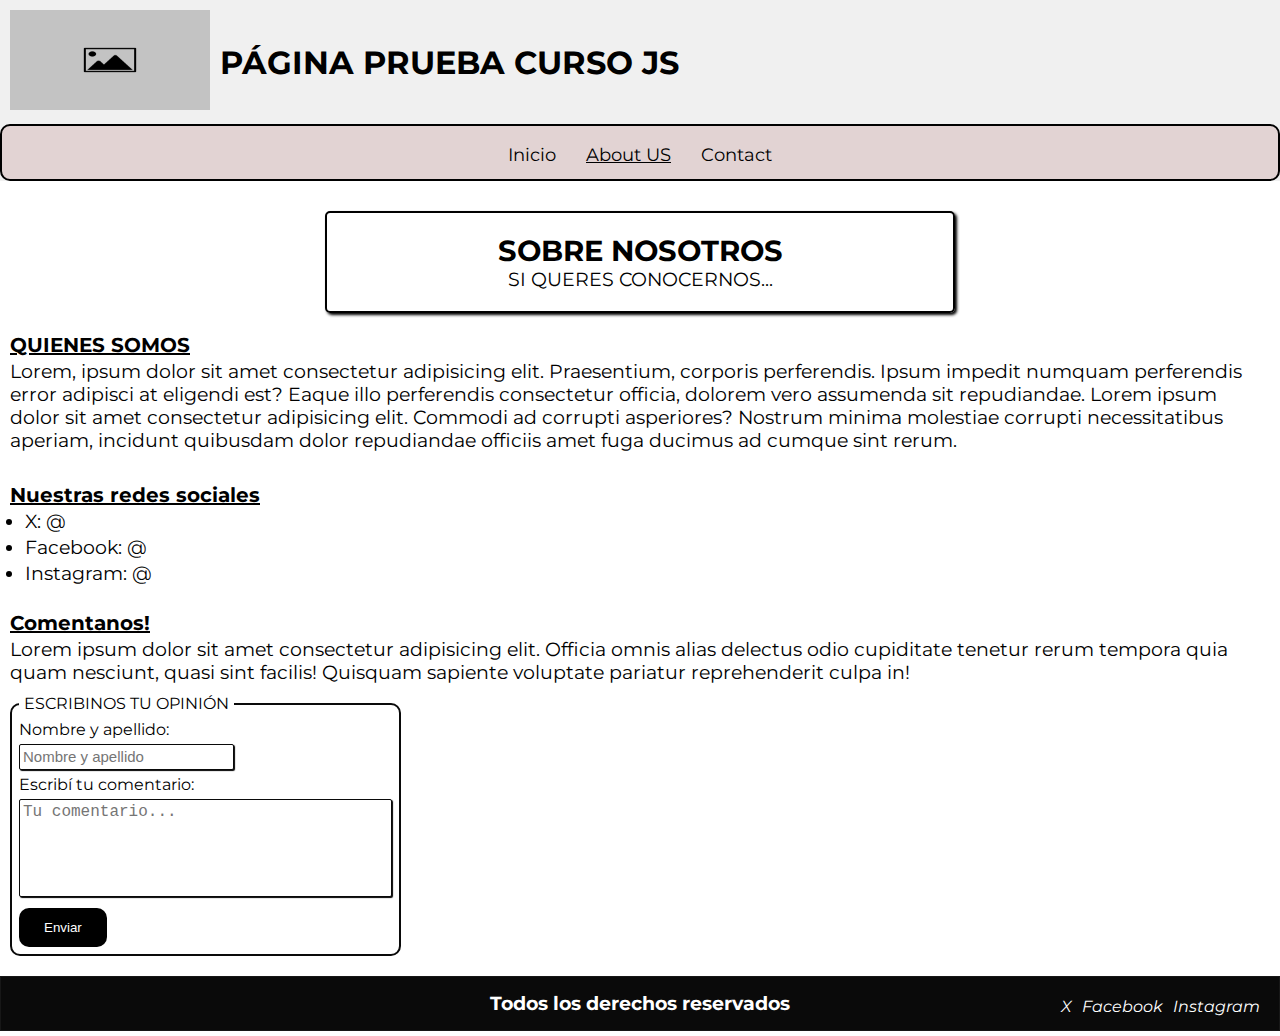
==== pages/about-us.html @ 5fd4c9dd "Cambios estructurales hechos" ====
<!DOCTYPE html>
<html lang="en">
<head>
    <meta charset="UTF-8">
    <meta name="viewport" content="width=device-width, initial-scale=1.0">
    <!-- TYPOGRAPHY LINK -->
    <link rel="preconnect" href="https://fonts.googleapis.com">
    <link rel="preconnect" href="https://fonts.gstatic.com" crossorigin>
    <link href="https://fonts.googleapis.com/css2?family=Montserrat:ital,wght@0,100..900;1,100..900&display=swap" rel="stylesheet">
    <!-- CSS LINK -->
    <link rel="stylesheet" href="../css/styles.css"> 

    <title>CURSO JS</title>
</head>
<body>
    <header class="header">
        <div class="header-div">
            <a href="../index.html"> 
                <img class="logo" src="../img/default-img.jpg" alt="Logo del sitio web"> 
            </a>
            <h1> PÁGINA PRUEBA CURSO JS </h1>
        </div>

        <!-- NAV MENU -->
        <nav class="nav">
            <ul>
                <li class="nav-item">
                    <a href="../index.html">Inicio</a>
                </li>
                <li class="nav-item">
                    <a href="about-us.html" style="text-decoration: underline;">About US</a>
                </li>
                <li class="nav-item">
                    <a href="contact.html">Contact</a>
                </li>
            </ul>
        </nav>
    </header>

    <!-- MAIN SECTION -->
    <main class="about-us-main">
        <div class="welcome-text">
            <h2>SOBRE NOSOTROS</h2>
            <p>SI QUERES CONOCERNOS...</p>
        </div>

        <div class="about-us-main-div">
             <h3>QUIENES SOMOS</h3>
                <p>Lorem, ipsum dolor sit amet consectetur adipisicing elit. Praesentium, corporis perferendis. Ipsum impedit numquam perferendis error adipisci at eligendi est? Eaque illo perferendis consectetur officia, dolorem vero assumenda sit repudiandae. Lorem ipsum dolor sit amet consectetur adipisicing elit. Commodi ad corrupti asperiores? Nostrum minima molestiae corrupti necessitatibus aperiam, incidunt quibusdam dolor repudiandae officiis amet fuga ducimus ad cumque sint rerum.</p>
        </div>
        <br>
        <section class="about-us-socials">
            <h3>Nuestras redes sociales</h3>
            <ul>
                <li>X:<a href=""> @</a></li>
                <li>Facebook:<a href=""> @</a></li>
                <li>Instagram:<a href=""> @</a></li>
            </ul>
        </section>
        <br>
        <section>
            <h3>Comentanos!</h3>
            <p>Lorem ipsum dolor sit amet consectetur adipisicing elit. Officia omnis alias delectus odio cupiditate tenetur rerum tempora quia quam nesciunt, quasi sint facilis! Quisquam sapiente voluptate pariatur reprehenderit culpa in!</p>
            <form action="https://formspree.io/f/{form_id}" method="post">
                <fieldset class="formulario">
                    <legend> ESCRIBINOS TU OPINIÓN </legend>
                    <label for="names">Nombre y apellido:</label>
                    
                    <input type="text" name="names" id="names" placeholder="Nombre y apellido" required>
                    <label for="comentario">Escribí tu comentario:</label>

                    <textarea name="comentario" id="comentario" rows="5" cols="35" required placeholder="Tu comentario..."></textarea>
                    <br>
                    <button type="submit">Enviar</button>
                </fieldset>
            </form>
        </section>
    </main>

    <!-- FOOTER -->
    <footer class="footer">
        <h3>Todos los derechos reservados</h3>
        <div class="icons">
            <a href=""><i>X</i></a>
            <a href=""><i>Facebook</i></a>
            <a href=""><i>Instagram</i></a>
        </div>
    </footer>
</body>
</html>
---- css/styles.css ----
*{
    margin: 0;
    padding: 0;
    box-sizing: border-box;
}
html{
    font-family: "Montserrat", sans-serif;
}

/* --- HEADER --- */
header{
    background-color: #f0f0f0;
}
.header-div{
    display:flex;
    align-items: center; 
}
.logo{
    width:200px;
    height:100px;
    margin: 10px;
}

/* --- BODY --- */
body{
    height: 100vh;
}


/* --- NAV MENU --- */
.nav{
    display: flex;
    justify-content: center;
    background-color: #e2d3d3;
    padding:10px;
    border: 2px solid #000;
    border-radius: 10px;
}
.nav ul{
    display: flex; 
    justify-content: space-around;
}
.nav .nav-item{
    display: inline;
    position: relative;
}
.nav-item a{
    color: black;
    text-decoration: none;
    font-size: 18px;
    text-decoration: none; 
    color: #000; 
    padding: 8px 15px 3px 15px; 
    display:block;
}
.nav-item a:visited{
    color: black;
}
.nav-item a:hover{
    color: rgb(97, 79, 79);
}

.nav a::after { 
    content: ''; 
    position: absolute; 
    left: 0; 
    bottom: 0; 
    height: 2px; 
    width: 0; 
    background-color: #000; 
    transition: width 0.3s ease-in-out; 
}
.nav a:hover::after {
   width: 100%; 
}


/* --- MAIN --- */
main{
    font-size: 19px;
    margin: 5px;
    padding: 5px;
}

.welcome-text{
    text-align: center;
    margin: 20px auto;
    padding: 20px;
    border: 2px solid black;
    border-radius: 5px;
    box-shadow: 2px 2px 3px black;
    max-width: 50%;
}


/* --- MAIN (INDEX) --- */
.index-main-section img{
    width:55vw;
    box-shadow: 2px 2px 5px black;
}
.art-1, .art-2{
    padding:12px;
    border: 1px solid #000;
    border-radius:5px;
    box-shadow: 2px 2px 5px black;
}
.art-1{
    margin-bottom: 15px;
}

/* --- FOOTER --- */
.footer{
    display: flex;
    justify-content: center;
    background-color: #0a0a0a;
    padding: 15px;
    border: 1px solid #171717;
    color: white;
}
.footer .icons{
    display: flex;
    position:absolute;
    right: 10px;
    padding: 5px;
}
.icons a{
    margin: 0 5px;
    color: white;
    text-decoration: none;
}
.icons a:visited{
    color: white;
    text-decoration: none;
}
.icons a:hover{
    transform: scale(1.1);
}


/* -- PÁGINAS -- */

/*  --- ABOUT US --- */

.about-us-main h3{
    font-size: 20px;
    text-decoration: underline;
    margin-bottom: 3px;
}
.about-us-main-div{
    margin-bottom: 8px;
}

.about-us-socials li{
    margin: 3px 0;
    margin-left: 15px;
}
.about-us-socials a{
    text-decoration: none;
    color: black;
}

/* --- CONTACT --- */
.contact-main-div h3{
    font-size: 20px;
    text-decoration: underline;
    margin-bottom: 3px;
}

/* FORMULARIO - CONTACT */
.formulario{
    margin: 10px 0;
    padding: 7px;
    max-width: fit-content;
    font-size: 16px;
    border-radius: 10px;
    border: 2px solid #0a0a0a;
}
.formulario legend{
    padding: 0 5px;
}
.formulario label{
    display: block;
    margin-bottom: 5px;
    font-size: 16px;
}
.formulario textarea, .formulario input{
    resize: none;
    border-radius: 2px;
    box-shadow: 1px 1px 1px black;
    margin-bottom: 5px;
    font-size: 16px;
    border: 1.5px solid #0a0a0a;
    padding: 3px;
}
input::placeholder{
    font-size: 15px;
}
.formulario button{
    padding: 12px 25px;
    margin-top: 2px;
    background-color: black;
    color: white;
    border: yellow;
    border-radius: 10px;
}
.formulario button:hover{
    background-color: grey;
    color: black;
    cursor: pointer;
}
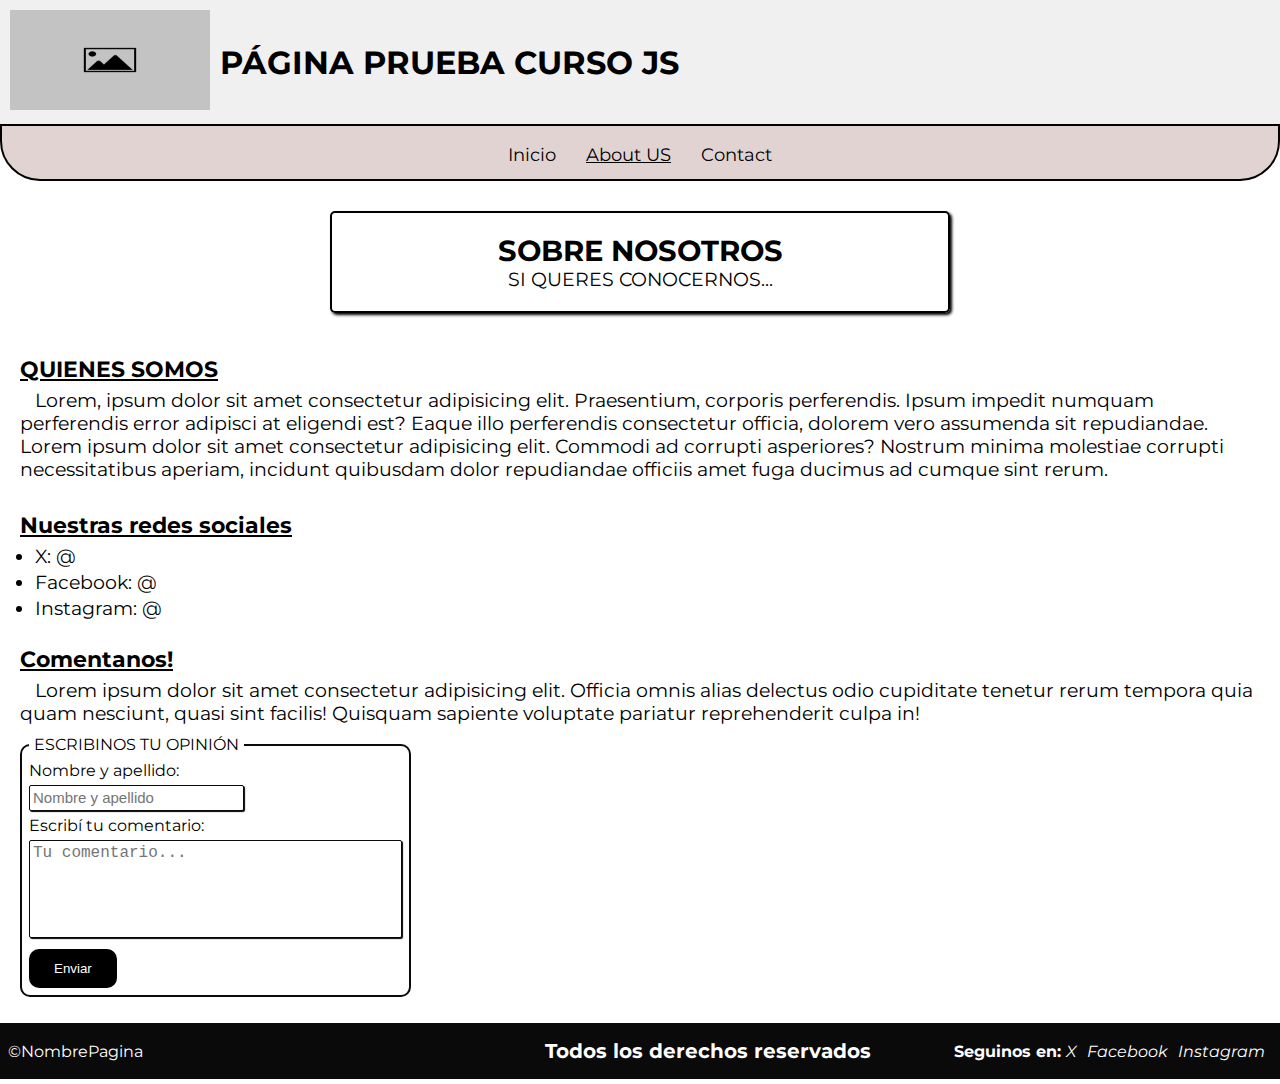
==== commit 3aec4fa4: "Mejoras en el diseño" ====
--- a/pages/about-us.html
+++ b/pages/about-us.html
@@ -43,10 +43,10 @@
             <h2>SOBRE NOSOTROS</h2>
             <p>SI QUERES CONOCERNOS...</p>
         </div>
-
+        <br>
         <div class="about-us-main-div">
-             <h3>QUIENES SOMOS</h3>
-                <p>Lorem, ipsum dolor sit amet consectetur adipisicing elit. Praesentium, corporis perferendis. Ipsum impedit numquam perferendis error adipisci at eligendi est? Eaque illo perferendis consectetur officia, dolorem vero assumenda sit repudiandae. Lorem ipsum dolor sit amet consectetur adipisicing elit. Commodi ad corrupti asperiores? Nostrum minima molestiae corrupti necessitatibus aperiam, incidunt quibusdam dolor repudiandae officiis amet fuga ducimus ad cumque sint rerum.</p>
+            <h3>QUIENES SOMOS</h3>
+            <p>Lorem, ipsum dolor sit amet consectetur adipisicing elit. Praesentium, corporis perferendis. Ipsum impedit numquam perferendis error adipisci at eligendi est? Eaque illo perferendis consectetur officia, dolorem vero assumenda sit repudiandae. Lorem ipsum dolor sit amet consectetur adipisicing elit. Commodi ad corrupti asperiores? Nostrum minima molestiae corrupti necessitatibus aperiam, incidunt quibusdam dolor repudiandae officiis amet fuga ducimus ad cumque sint rerum.</p>
         </div>
         <br>
         <section class="about-us-socials">
@@ -79,11 +79,13 @@
 
     <!-- FOOTER -->
     <footer class="footer">
-        <h3>Todos los derechos reservados</h3>
+        <p>©NombrePagina</p>
+        <h4>Todos los derechos reservados</h4>
         <div class="icons">
-            <a href=""><i>X</i></a>
-            <a href=""><i>Facebook</i></a>
-            <a href=""><i>Instagram</i></a>
+            <h5>Seguinos en: </h5>
+            <a href="https://twitter.com/?lang=es" target="_blank"><i>X</i></a>
+            <a href="https://es-la.facebook.com/" target="_blank"><i>Facebook</i></a>
+            <a href="https://www.instagram.com/" target="_blank"><i>Instagram</i></a>
         </div>
     </footer>
 </body>
--- a/css/styles.css
+++ b/css/styles.css
@@ -7,9 +7,16 @@
     font-family: "Montserrat", sans-serif;
 }
 
+/* --- BODY --- */
+body{
+    height: 100vh;
+}
+
 /* --- HEADER --- */
 header{
     background-color: #f0f0f0;
+    border-bottom-left-radius: 42px;
+    border-bottom-right-radius: 42px;
 }
 .header-div{
     display:flex;
@@ -20,12 +27,6 @@
     height:100px;
     margin: 10px;
 }
-
-/* --- BODY --- */
-body{
-    height: 100vh;
-}
-
 
 /* --- NAV MENU --- */
 .nav{
@@ -34,7 +35,8 @@
     background-color: #e2d3d3;
     padding:10px;
     border: 2px solid #000;
-    border-radius: 10px;
+    border-bottom-right-radius: 40px;
+    border-bottom-left-radius: 40px;
 }
 .nav ul{
     display: flex; 
@@ -78,8 +80,19 @@
 /* --- MAIN --- */
 main{
     font-size: 19px;
-    margin: 5px;
+    margin: 5px 15px;
     padding: 5px;
+}
+main h3{
+    font-size: 22px;
+    text-decoration: underline;
+    margin-bottom: 6px;
+}
+main p{
+    text-indent: 15px;
+}
+main hr{
+    margin: 18px 0 16px 0;
 }
 
 .welcome-text{
@@ -91,61 +104,76 @@
     box-shadow: 2px 2px 3px black;
     max-width: 50%;
 }
-
+.welcome-text p{
+    text-indent: 0;
+}
+
+/* --- FOOTER --- */
+.footer{
+    display: flex;
+    align-items: center;
+    background-color: #0a0a0a;
+    margin-top: .7rem;
+    padding: .5rem;
+    color: white;
+}
+.footer h4{
+    text-align: center;
+    font-size: 20px;
+    margin: 0.5rem auto;
+}
+.footer p{
+    margin: .5rem 0;
+}
+.footer .icons{
+    display: flex;
+    align-items: center;
+    position:absolute;
+    right: 10px;
+    
+}
+.icons h5{
+    font-size: 1rem;
+}
+.icons a{
+    margin: 0 5px;
+    color: white;
+    text-decoration: none;
+}
+.icons a:visited{
+    color: white;
+    text-decoration: none;
+}
+.icons a:hover{
+    text-decoration: underline;
+    transform: scale(1.1);
+}
+
+
+/* -- PÁGINAS -- */
 
 /* --- MAIN (INDEX) --- */
+.index-main-section{
+    display: grid;
+    grid-template-columns: 1fr 1fr 1fr;
+    gap: 15px;
+}
 .index-main-section img{
-    width:55vw;
+    width:55%;
     box-shadow: 2px 2px 5px black;
 }
-.art-1, .art-2{
+.index-main-section img:hover{
+    transform: scale(1.02);
+    transition: .3s ease-in-out;
+}
+.art-1, .art-2, .art-3, .art-4, .art-5, .art-6{
     padding:12px;
     border: 1px solid #000;
     border-radius:5px;
     box-shadow: 2px 2px 5px black;
 }
-.art-1{
-    margin-bottom: 15px;
-}
-
-/* --- FOOTER --- */
-.footer{
-    display: flex;
-    justify-content: center;
-    background-color: #0a0a0a;
-    padding: 15px;
-    border: 1px solid #171717;
-    color: white;
-}
-.footer .icons{
-    display: flex;
-    position:absolute;
-    right: 10px;
-    padding: 5px;
-}
-.icons a{
-    margin: 0 5px;
-    color: white;
-    text-decoration: none;
-}
-.icons a:visited{
-    color: white;
-    text-decoration: none;
-}
-.icons a:hover{
-    transform: scale(1.1);
-}
-
-
-/* -- PÁGINAS -- */
 
 /*  --- ABOUT US --- */
-
-.about-us-main h3{
-    font-size: 20px;
-    text-decoration: underline;
-    margin-bottom: 3px;
-}
 .about-us-main-div{
     margin-bottom: 8px;
 }
@@ -160,13 +188,9 @@
 }
 
 /* --- CONTACT --- */
-.contact-main-div h3{
-    font-size: 20px;
-    text-decoration: underline;
-    margin-bottom: 3px;
-}
-
-/* FORMULARIO - CONTACT */
+
+
+/* FORMULARIO - ABOUT US/CONTACT */
 .formulario{
     margin: 10px 0;
     padding: 7px;
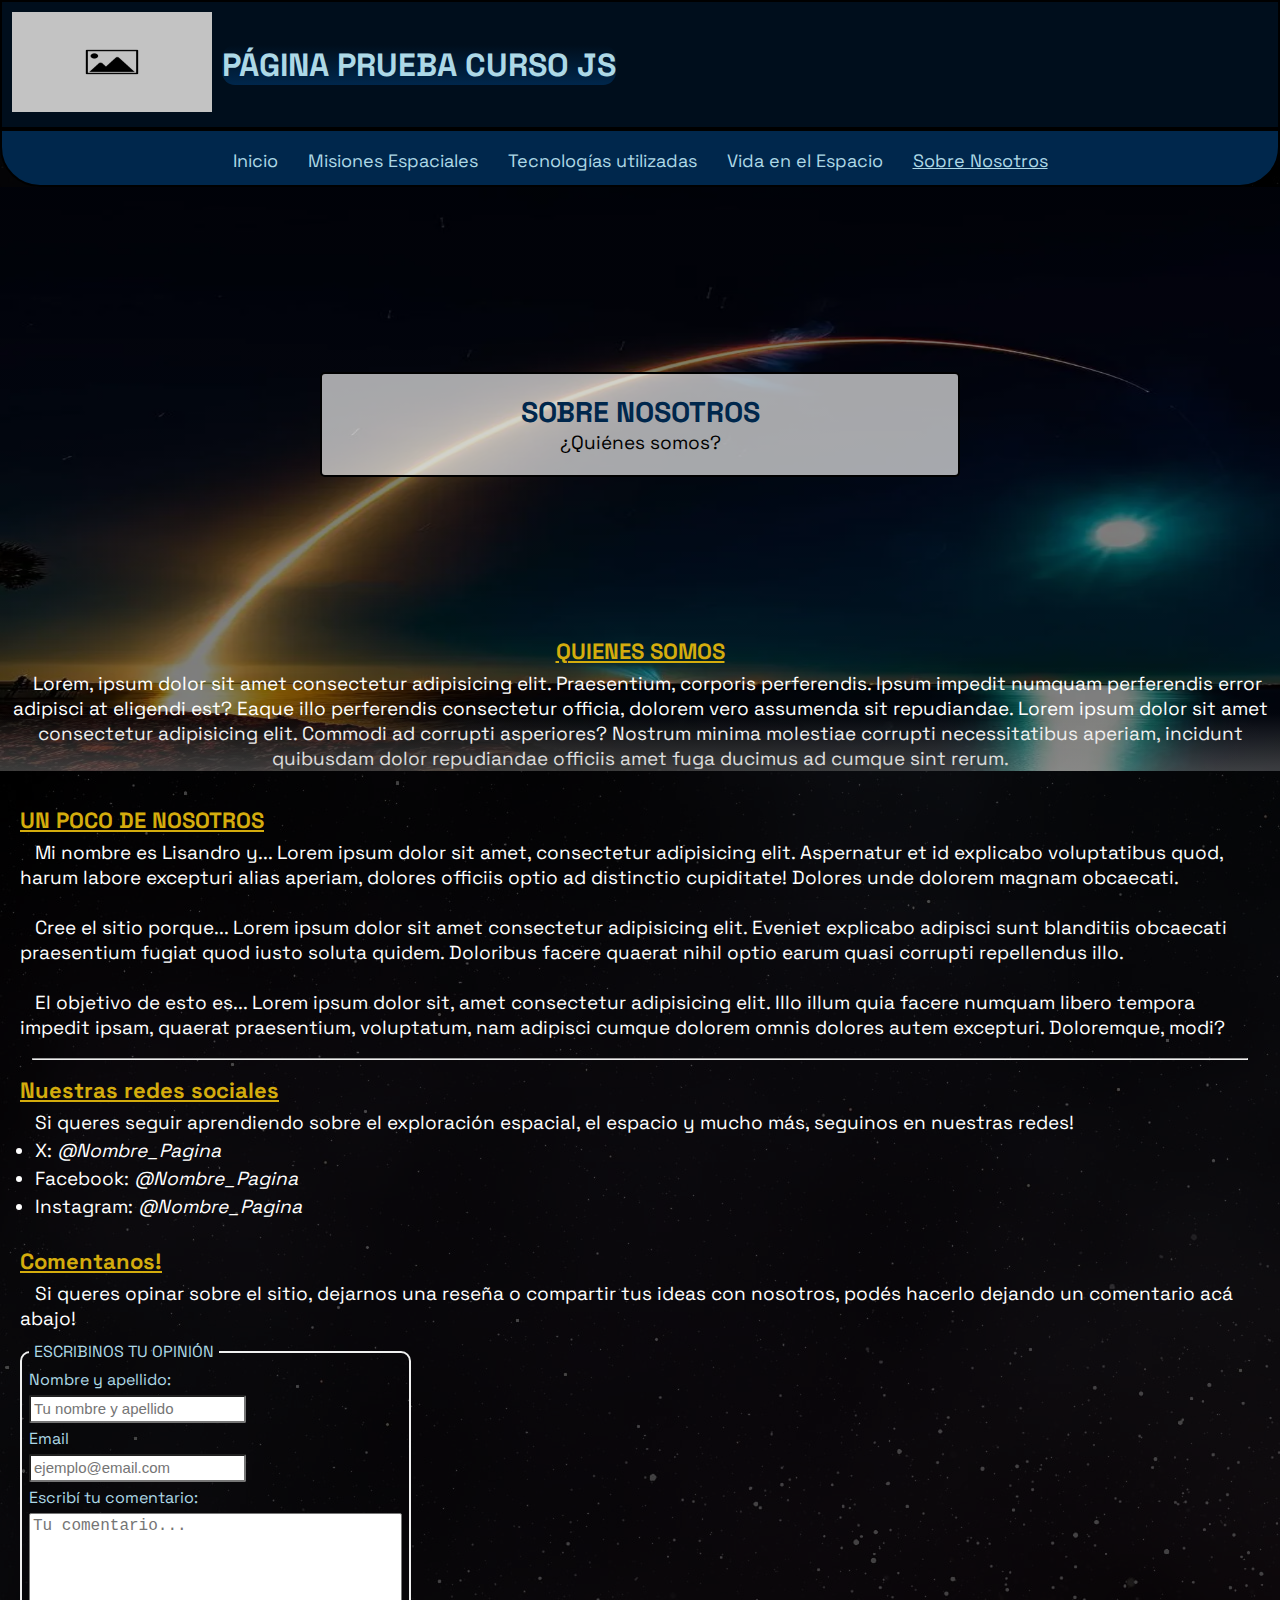
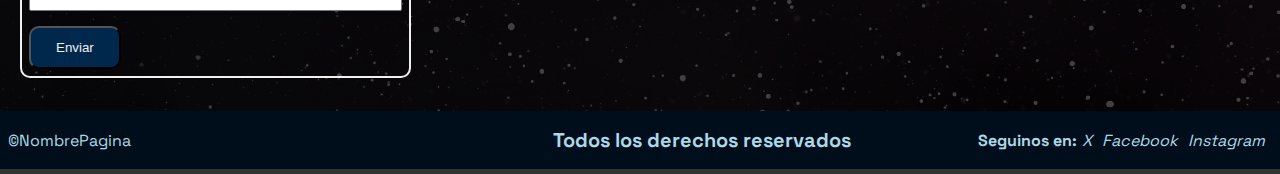
==== commit b12d17d4: "Más cambios estructurales y de diseño" ====
--- a/pages/about-us.html
+++ b/pages/about-us.html
@@ -6,7 +6,7 @@
     <!-- TYPOGRAPHY LINK -->
     <link rel="preconnect" href="https://fonts.googleapis.com">
     <link rel="preconnect" href="https://fonts.gstatic.com" crossorigin>
-    <link href="https://fonts.googleapis.com/css2?family=Montserrat:ital,wght@0,100..900;1,100..900&display=swap" rel="stylesheet">
+    <link href="https://fonts.googleapis.com/css2?family=Montserrat:ital,wght@0,100..900;1,100..900&family=Space+Grotesk:wght@300..700&family=Space+Mono:ital,wght@0,400;0,700;1,400;1,700&display=swap" rel="stylesheet">
     <!-- CSS LINK -->
     <link rel="stylesheet" href="../css/styles.css"> 
 
@@ -28,52 +28,89 @@
                     <a href="../index.html">Inicio</a>
                 </li>
                 <li class="nav-item">
-                    <a href="about-us.html" style="text-decoration: underline;">About US</a>
+                    <a href="misiones-espaciales.html">Misiones Espaciales</a>
                 </li>
                 <li class="nav-item">
-                    <a href="contact.html">Contact</a>
+                    <a href="tecnologias.html">Tecnologías utilizadas</a>
+                </li>
+                <li class="nav-item">
+                    <a href="vida-espacio.html">Vida en el Espacio</a>
+                </li>
+                <li class="nav-item">
+                    <a href="about-us.html" style="text-decoration: underline;">Sobre Nosotros</a>
                 </li>
             </ul>
         </nav>
     </header>
 
-    <!-- MAIN SECTION -->
+    <!-- MAIN -->
     <main class="about-us-main">
-        <div class="welcome-text">
-            <h2>SOBRE NOSOTROS</h2>
-            <p>SI QUERES CONOCERNOS...</p>
+
+        <!-- INTRO -->
+        <div class="main-header">
+            <br>
+            <br>
+            <div class="welcome-text">
+                <h2>SOBRE NOSOTROS</h2>
+                <p>¿Quiénes somos?</p>
+            </div>
+            <br>
+            
+            <div class="main-header-div">
+                <h3>QUIENES SOMOS</h3>
+                <p>Lorem, ipsum dolor sit amet consectetur adipisicing elit. Praesentium, corporis perferendis. Ipsum impedit numquam perferendis error adipisci at eligendi est? Eaque illo perferendis consectetur officia, dolorem vero assumenda sit repudiandae. Lorem ipsum dolor sit amet consectetur adipisicing elit. Commodi ad corrupti asperiores? Nostrum minima molestiae corrupti necessitatibus aperiam, incidunt quibusdam dolor repudiandae officiis amet fuga ducimus ad cumque sint rerum.</p>
+            </div>
         </div>
         <br>
-        <div class="about-us-main-div">
-            <h3>QUIENES SOMOS</h3>
-            <p>Lorem, ipsum dolor sit amet consectetur adipisicing elit. Praesentium, corporis perferendis. Ipsum impedit numquam perferendis error adipisci at eligendi est? Eaque illo perferendis consectetur officia, dolorem vero assumenda sit repudiandae. Lorem ipsum dolor sit amet consectetur adipisicing elit. Commodi ad corrupti asperiores? Nostrum minima molestiae corrupti necessitatibus aperiam, incidunt quibusdam dolor repudiandae officiis amet fuga ducimus ad cumque sint rerum.</p>
-        </div>
-        <br>
-        <section class="about-us-socials">
-            <h3>Nuestras redes sociales</h3>
-            <ul>
-                <li>X:<a href=""> @</a></li>
-                <li>Facebook:<a href=""> @</a></li>
-                <li>Instagram:<a href=""> @</a></li>
-            </ul>
-        </section>
-        <br>
-        <section>
-            <h3>Comentanos!</h3>
-            <p>Lorem ipsum dolor sit amet consectetur adipisicing elit. Officia omnis alias delectus odio cupiditate tenetur rerum tempora quia quam nesciunt, quasi sint facilis! Quisquam sapiente voluptate pariatur reprehenderit culpa in!</p>
-            <form action="https://formspree.io/f/{form_id}" method="post">
-                <fieldset class="formulario">
-                    <legend> ESCRIBINOS TU OPINIÓN </legend>
-                    <label for="names">Nombre y apellido:</label>
-                    
-                    <input type="text" name="names" id="names" placeholder="Nombre y apellido" required>
-                    <label for="comentario">Escribí tu comentario:</label>
 
-                    <textarea name="comentario" id="comentario" rows="5" cols="35" required placeholder="Tu comentario..."></textarea>
-                    <br>
-                    <button type="submit">Enviar</button>
-                </fieldset>
-            </form>
+        <!-- MAIN SECTION -->
+        <section class="main-section">
+
+            <!-- INTRO A LA SECTION -->
+            <div>
+                <h3>UN POCO DE NOSOTROS</h3>
+                <p>Mi nombre es Lisandro y... Lorem ipsum dolor sit amet, consectetur adipisicing elit. Aspernatur et id explicabo voluptatibus quod, harum labore excepturi alias aperiam, dolores officiis optio ad distinctio cupiditate! Dolores unde dolorem magnam obcaecati.</p>
+                <br>
+                <p>Cree el sitio porque... Lorem ipsum dolor sit amet consectetur adipisicing elit. Eveniet explicabo adipisci sunt blanditiis obcaecati praesentium fugiat quod iusto soluta quidem. Doloribus facere quaerat nihil optio earum quasi corrupti repellendus illo.</p>
+                <br>
+                <p>El objetivo de esto es... Lorem ipsum dolor sit, amet consectetur adipisicing elit. Illo illum quia facere numquam libero tempora impedit ipsam, quaerat praesentium, voluptatum, nam adipisci cumque dolorem omnis dolores autem excepturi. Doloremque, modi?</p>
+            </div>
+            <hr>
+
+            <!-- REDES SOCIALES -->
+            <section class="about-us-socials">
+                <h3>Nuestras redes sociales</h3>
+                <p>Si queres seguir aprendiendo sobre el exploración espacial, el espacio y mucho más, seguinos en nuestras redes!</p>
+                <ul>
+                    <li>X: <a href="https://twitter.com/?lang=es" target="_blank">@Nombre_Pagina</a></li>
+                    <li>Facebook: <a href="https://es-la.facebook.com/" target="_blank">@Nombre_Pagina</a></li>
+                    <li>Instagram: <a href="https://www.instagram.com/" target="_blank">@Nombre_Pagina</a></li>
+                </ul>
+            </section>
+            <br>
+
+            <!-- CAJA DE COMENTARIOS -->
+            <section>
+                <h3>Comentanos!</h3>
+                <p>Si queres opinar sobre el sitio, dejarnos una reseña o compartir tus ideas con nosotros, podés hacerlo dejando un comentario acá abajo!</p>
+                <form action="https://formspree.io/f/xpwzrovj" method="post">
+                    <fieldset class="formulario">
+                        <legend> ESCRIBINOS TU OPINIÓN </legend>
+
+                        <label for="names">Nombre y apellido:</label>
+                        <input type="text" name="names" id="names" placeholder="Tu nombre y apellido" required>
+
+                        <label for="email">Email</label>
+                        <input type="email" name="email" id="email" placeholder="ejemplo@email.com" required>
+
+                        <label for="comentario">Escribí tu comentario:</label>
+                        <textarea name="comentario" id="comentario" rows="5" cols="35" required placeholder="Tu comentario..." required></textarea>
+                        
+                        <button type="submit">Enviar</button>
+                    </fieldset>
+                </form>
+            </section>
+
         </section>
     </main>
 
--- a/css/styles.css
+++ b/css/styles.css
@@ -4,35 +4,46 @@
     box-sizing: border-box;
 }
 html{
-    font-family: "Montserrat", sans-serif;
+    font-family: "Space Grotesk", "Montserrat", sans-serif;
 }
 
 /* --- BODY --- */
 body{
     height: 100vh;
+    background: linear-gradient(rgba(0, 0, 0, 0.7), rgba(0, 0, 0, 0.75)), url(../img/fondo.jpg);
+    background-color: rgba(0, 0, 0, 0.8);
+    background-size: auto;
+    background-repeat: repeat;
 }
 
 /* --- HEADER --- */
 header{
-    background-color: #f0f0f0;
+    background-color: #000e1c;
     border-bottom-left-radius: 42px;
     border-bottom-right-radius: 42px;
+    
 }
 .header-div{
     display:flex;
     align-items: center; 
+    border: 2px solid black;
 }
 .logo{
     width:200px;
     height:100px;
     margin: 10px;
 }
+h1{
+    background: linear-gradient(to bottom, #000e1c, #00274C);
+    color:#ADD8E6;
+    border-radius: 13px;
+}
 
 /* --- NAV MENU --- */
 .nav{
     display: flex;
     justify-content: center;
-    background-color: #e2d3d3;
+    background-color: #00274C;
     padding:10px;
     border: 2px solid #000;
     border-bottom-right-radius: 40px;
@@ -45,23 +56,19 @@
 .nav .nav-item{
     display: inline;
     position: relative;
+    
 }
 .nav-item a{
-    color: black;
     text-decoration: none;
     font-size: 18px;
     text-decoration: none; 
-    color: #000; 
+    color: #ADD8E6; 
     padding: 8px 15px 3px 15px; 
     display:block;
 }
-.nav-item a:visited{
-    color: black;
-}
 .nav-item a:hover{
-    color: rgb(97, 79, 79);
-}
-
+    color: #D4AC0D;
+}
 .nav a::after { 
     content: ''; 
     position: absolute; 
@@ -69,8 +76,8 @@
     bottom: 0; 
     height: 2px; 
     width: 0; 
-    background-color: #000; 
-    transition: width 0.3s ease-in-out; 
+    background-color: #D4AC0D; 
+    transition: width 0.4s ease-in-out; 
 }
 .nav a:hover::after {
    width: 100%; 
@@ -80,42 +87,77 @@
 /* --- MAIN --- */
 main{
     font-size: 19px;
-    margin: 5px 15px;
-    padding: 5px;
 }
 main h3{
     font-size: 22px;
     text-decoration: underline;
     margin-bottom: 6px;
+    color: #D4AC0D;
 }
 main p{
     text-indent: 15px;
+    color: white;
 }
 main hr{
-    margin: 18px 0 16px 0;
+    margin: 18px 1% 16px 1%;
+}
+.main-section{
+    margin: 5px 15px;
+    padding: 5px;
+}
+.main-section div img{
+    width: 350px;
+    margin: 10px 5px 5px;
+}
+
+/* INTRO */
+.main-header{
+    background: linear-gradient(rgba(0, 0, 0, 0.5), rgba(0, 0, 0, 0.5)), url(../img/back-img.jpg) no-repeat center center;
+    background-size:100% 100%;
+    min-height: 550px;
+    position: relative;
+}
+.main-header::after{
+    content: ''; 
+    position: absolute; 
+    bottom: 0; left: 0; 
+    right: 0; 
+    height: 10%; 
+    background: linear-gradient(to bottom, rgba(255, 255, 255, 0) 0%, rgba(150, 150, 150, 0.4) 100%);
 }
 
 .welcome-text{
     text-align: center;
-    margin: 20px auto;
+    margin: 15vh auto;
     padding: 20px;
     border: 2px solid black;
     border-radius: 5px;
-    box-shadow: 2px 2px 3px black;
     max-width: 50%;
+    background-color: rgba(255, 255, 255, 0.65);
+}
+.welcome-text h2{
+    color: #00274C;
 }
 .welcome-text p{
     text-indent: 0;
+    color: black;
+}
+.main-header-div{
+    text-align: center;
+    text-decoration: none;
+}
+h4{
+  color: #ADD8E6;
 }
 
 /* --- FOOTER --- */
 .footer{
     display: flex;
     align-items: center;
-    background-color: #0a0a0a;
-    margin-top: .7rem;
+    background-color: #000e1c;
     padding: .5rem;
-    color: white;
+    color: #ADD8E6;
+    margin-top: 18px;
 }
 .footer h4{
     text-align: center;
@@ -137,11 +179,11 @@
 }
 .icons a{
     margin: 0 5px;
-    color: white;
+    color: #ADD8E6;
     text-decoration: none;
 }
 .icons a:visited{
-    color: white;
+    color: #ADD8E6;
     text-decoration: none;
 }
 .icons a:hover{
@@ -152,52 +194,60 @@
 
 /* -- PÁGINAS -- */
 
-/* --- MAIN (INDEX) --- */
-.index-main-section{
+/* --- MISIONES ESPACIALES --- */
+.misiones-noticias{
     display: grid;
     grid-template-columns: 1fr 1fr 1fr;
     gap: 15px;
 }
-.index-main-section img{
+.misiones-noticias img{
     width:55%;
     box-shadow: 2px 2px 5px black;
-}
-.index-main-section img:hover{
+    transition: transform 0.3s ease;
+}
+.misiones-noticias img:hover{
     transform: scale(1.02);
-    transition: .3s ease-in-out;
-}
-.art-1, .art-2, .art-3, .art-4, .art-5, .art-6{
+}
+.arts{
     padding:12px;
-    border: 1px solid #000;
+    border: 2px solid #f0f0f0;
     border-radius:5px;
-    box-shadow: 2px 2px 5px black;
+    box-shadow: 2px 2px 5px black;   
+}
+.arts a{
+    color: white;
+    font-style: italic;
+}
+.arts a:hover{
+    color:#D4AC0D;
 }
 
 /*  --- ABOUT US --- */
-.about-us-main-div{
-    margin-bottom: 8px;
-}
-
+.about-us-socials{
+    color: white;
+}
 .about-us-socials li{
     margin: 3px 0;
     margin-left: 15px;
 }
 .about-us-socials a{
     text-decoration: none;
-    color: black;
-}
-
-/* --- CONTACT --- */
-
-
-/* FORMULARIO - ABOUT US/CONTACT */
+    color: white;
+    font-style: italic;
+}
+.about-us-socials a:hover{
+    color:#D4AC0D;
+    text-decoration: underline;
+}
+
+/* FORMULARIO - ABOUT US */
 .formulario{
     margin: 10px 0;
     padding: 7px;
     max-width: fit-content;
     font-size: 16px;
     border-radius: 10px;
-    border: 2px solid #0a0a0a;
+    border: 2px solid #f0f0f0;
 }
 .formulario legend{
     padding: 0 5px;
@@ -207,24 +257,25 @@
     margin-bottom: 5px;
     font-size: 16px;
 }
+.formulario legend, .formulario label{
+    color: #ADD8E6;
+}
 .formulario textarea, .formulario input{
     resize: none;
     border-radius: 2px;
-    box-shadow: 1px 1px 1px black;
     margin-bottom: 5px;
     font-size: 16px;
-    border: 1.5px solid #0a0a0a;
     padding: 3px;
 }
 input::placeholder{
     font-size: 15px;
 }
 .formulario button{
+    display: block;
     padding: 12px 25px;
-    margin-top: 2px;
-    background-color: black;
-    color: white;
-    border: yellow;
+    margin-top: 5px;
+    background-color:#00274C;
+    color: #f0f0f0;
     border-radius: 10px;
 }
 .formulario button:hover{
@@ -233,3 +284,8 @@
     cursor: pointer;
 }
 
+/* --- MEDIA QUERIES --- */
+
+/* MEDIA QUERIE TABLET */
+
+/* MEDIA QUERIE CELULAR */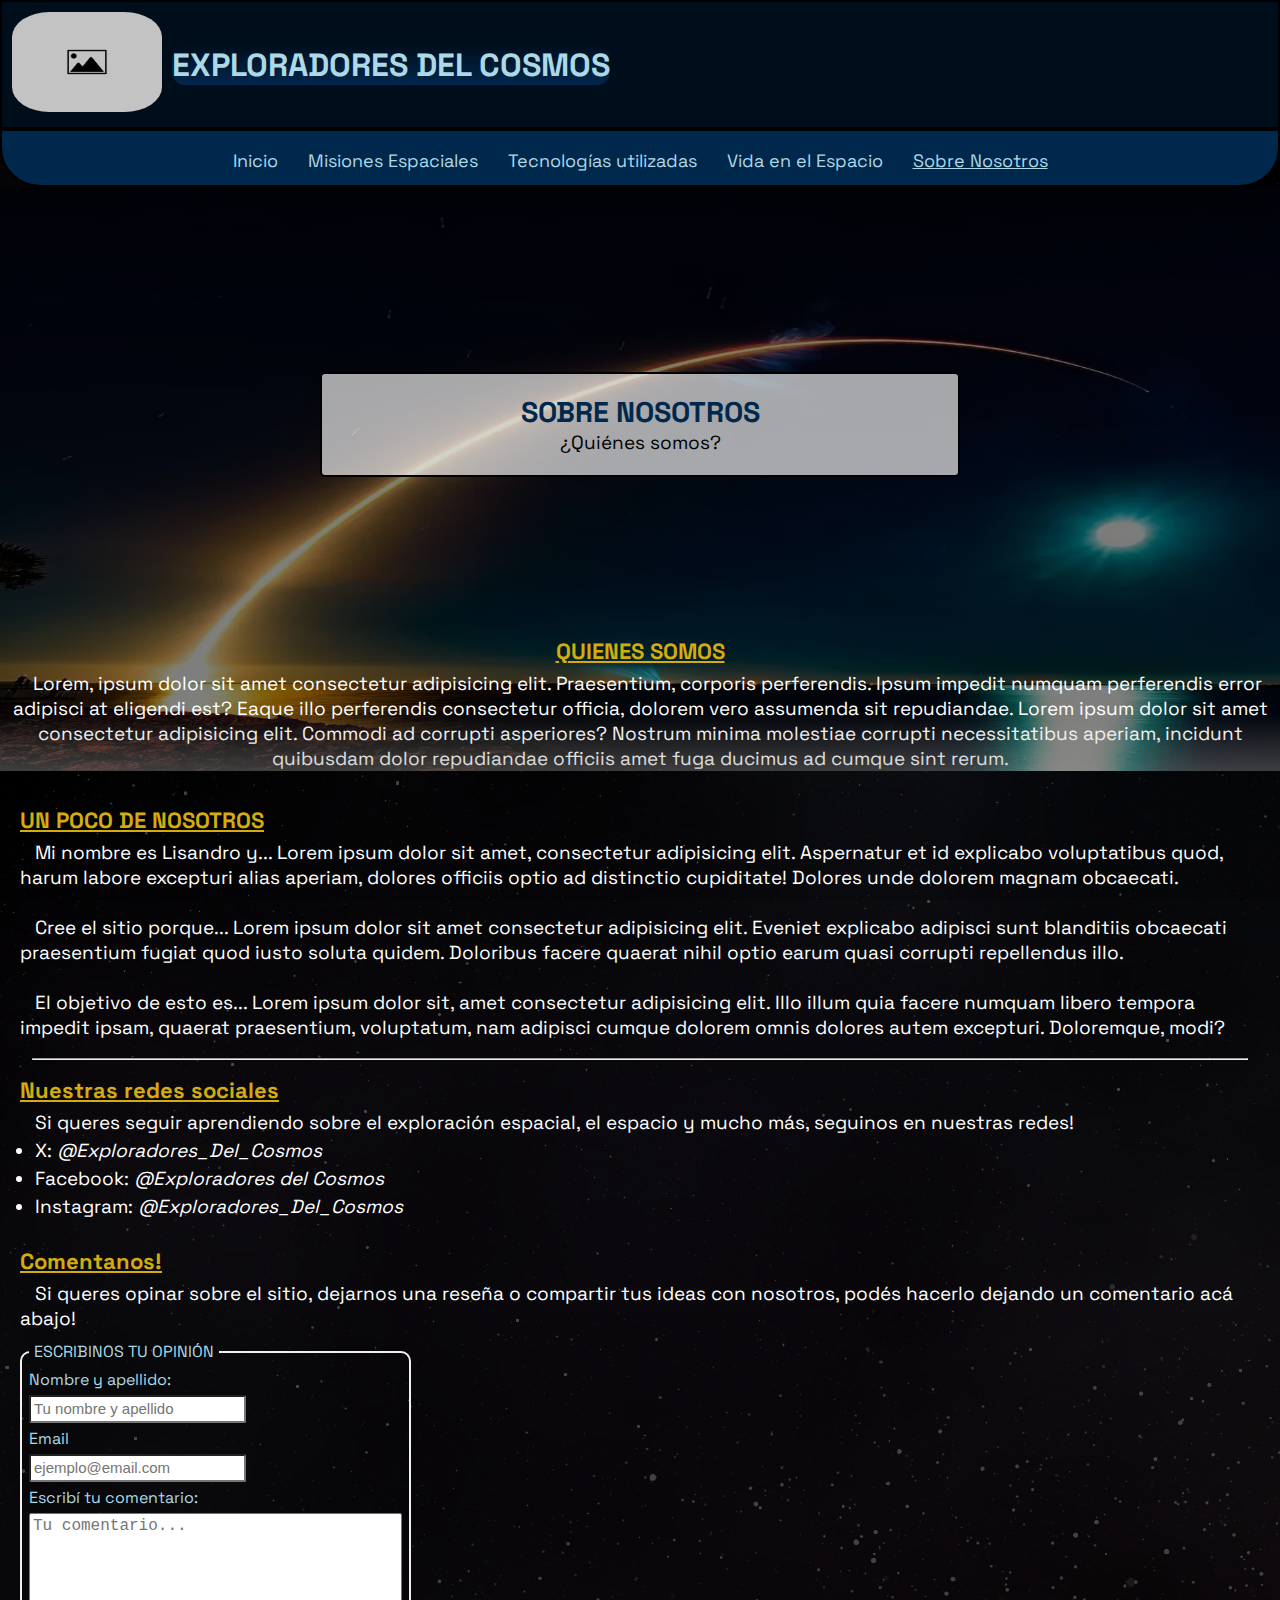
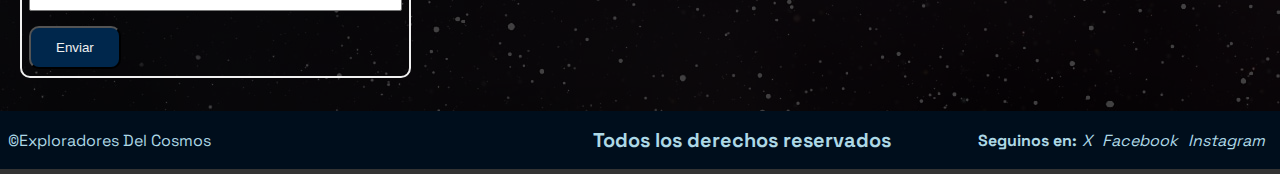
==== commit fc42f012: "Nombre y logo" ====
--- a/pages/about-us.html
+++ b/pages/about-us.html
@@ -10,7 +10,7 @@
     <!-- CSS LINK -->
     <link rel="stylesheet" href="../css/styles.css"> 
 
-    <title>CURSO JS</title>
+    <title>EXPLORADORES DEL COSMOS</title>
 </head>
 <body>
     <header class="header">
@@ -18,7 +18,7 @@
             <a href="../index.html"> 
                 <img class="logo" src="../img/default-img.jpg" alt="Logo del sitio web"> 
             </a>
-            <h1> PÁGINA PRUEBA CURSO JS </h1>
+            <h1> EXPLORADORES DEL COSMOS </h1>
         </div>
 
         <!-- NAV MENU -->
@@ -82,9 +82,9 @@
                 <h3>Nuestras redes sociales</h3>
                 <p>Si queres seguir aprendiendo sobre el exploración espacial, el espacio y mucho más, seguinos en nuestras redes!</p>
                 <ul>
-                    <li>X: <a href="https://twitter.com/?lang=es" target="_blank">@Nombre_Pagina</a></li>
-                    <li>Facebook: <a href="https://es-la.facebook.com/" target="_blank">@Nombre_Pagina</a></li>
-                    <li>Instagram: <a href="https://www.instagram.com/" target="_blank">@Nombre_Pagina</a></li>
+                    <li>X: <a href="https://twitter.com/?lang=es" target="_blank">@Exploradores_Del_Cosmos</a></li>
+                    <li>Facebook: <a href="https://es-la.facebook.com/" target="_blank">@Exploradores del Cosmos</a></li>
+                    <li>Instagram: <a href="https://www.instagram.com/" target="_blank">@Exploradores_Del_Cosmos</a></li>
                 </ul>
             </section>
             <br>
@@ -116,7 +116,7 @@
 
     <!-- FOOTER -->
     <footer class="footer">
-        <p>©NombrePagina</p>
+        <p>©Exploradores Del Cosmos</p>
         <h4>Todos los derechos reservados</h4>
         <div class="icons">
             <h5>Seguinos en: </h5>
--- a/css/styles.css
+++ b/css/styles.css
@@ -4,7 +4,7 @@
     box-sizing: border-box;
 }
 html{
-    font-family: "Space Grotesk", "Montserrat", sans-serif;
+    font-family: "Space Grotesk", sans-serif;
 }
 
 /* --- BODY --- */
@@ -29,9 +29,10 @@
     border: 2px solid black;
 }
 .logo{
-    width:200px;
+    width:150px;
     height:100px;
     margin: 10px;
+    border-radius: 25%;
 }
 h1{
     background: linear-gradient(to bottom, #000e1c, #00274C);
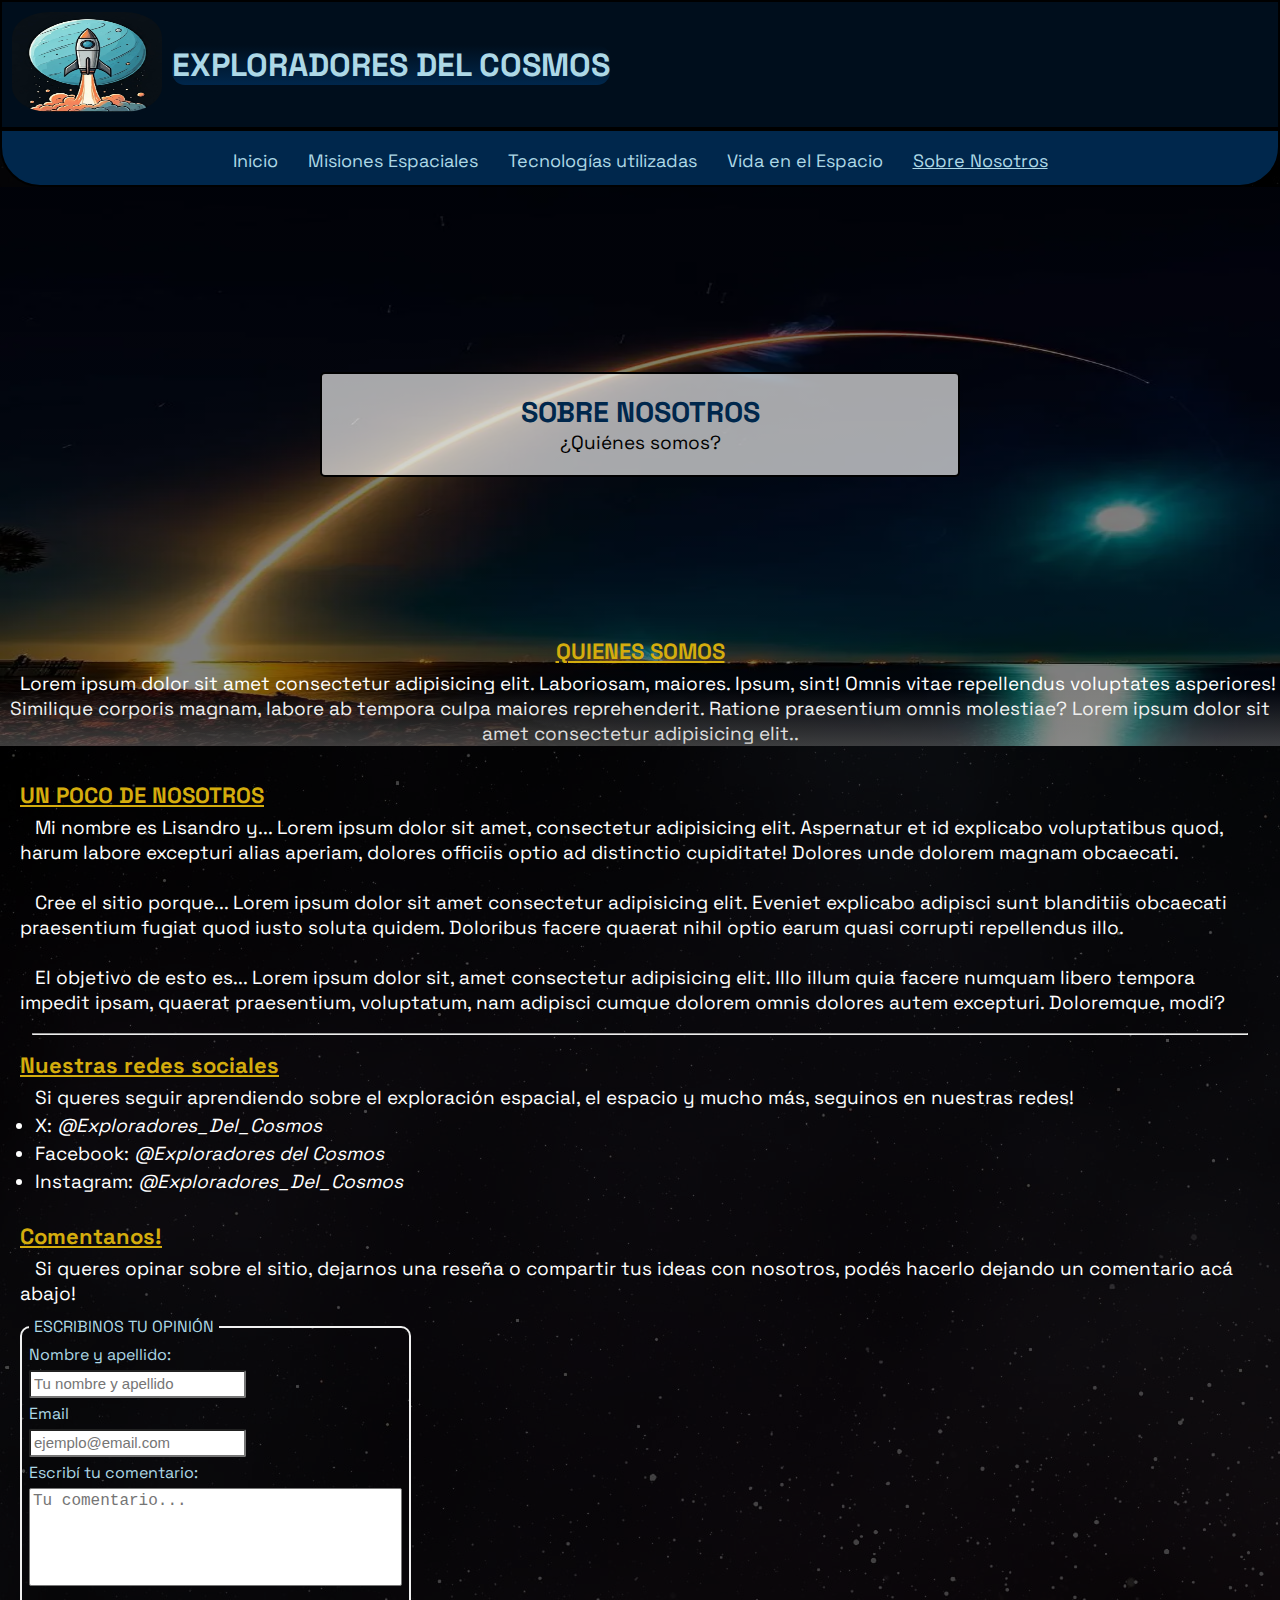
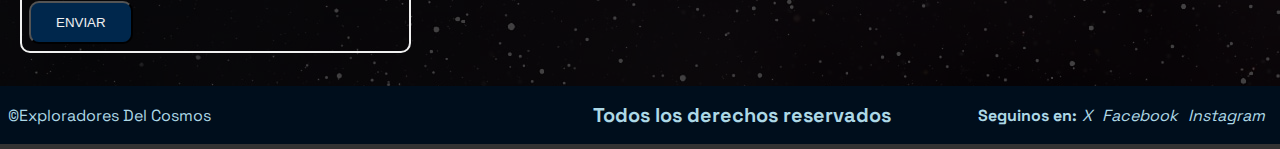
==== commit df582350: "Retoques y media queries hechos" ====
--- a/pages/about-us.html
+++ b/pages/about-us.html
@@ -16,7 +16,7 @@
     <header class="header">
         <div class="header-div">
             <a href="../index.html"> 
-                <img class="logo" src="../img/default-img.jpg" alt="Logo del sitio web"> 
+                <img class="logo" src="../img/logo.jpg" alt="Logo del sitio web"> 
             </a>
             <h1> EXPLORADORES DEL COSMOS </h1>
         </div>
@@ -44,7 +44,7 @@
     </header>
 
     <!-- MAIN -->
-    <main class="about-us-main">
+    <main>
 
         <!-- INTRO -->
         <div class="main-header">
@@ -58,7 +58,7 @@
             
             <div class="main-header-div">
                 <h3>QUIENES SOMOS</h3>
-                <p>Lorem, ipsum dolor sit amet consectetur adipisicing elit. Praesentium, corporis perferendis. Ipsum impedit numquam perferendis error adipisci at eligendi est? Eaque illo perferendis consectetur officia, dolorem vero assumenda sit repudiandae. Lorem ipsum dolor sit amet consectetur adipisicing elit. Commodi ad corrupti asperiores? Nostrum minima molestiae corrupti necessitatibus aperiam, incidunt quibusdam dolor repudiandae officiis amet fuga ducimus ad cumque sint rerum.</p>
+                <p>Lorem ipsum dolor sit amet consectetur adipisicing elit. Laboriosam, maiores. Ipsum, sint! Omnis vitae repellendus voluptates asperiores! Similique corporis magnam, labore ab tempora culpa maiores reprehenderit. Ratione praesentium omnis molestiae? Lorem ipsum dolor sit amet consectetur adipisicing elit..</p>
             </div>
         </div>
         <br>
@@ -106,7 +106,7 @@
                         <label for="comentario">Escribí tu comentario:</label>
                         <textarea name="comentario" id="comentario" rows="5" cols="35" required placeholder="Tu comentario..." required></textarea>
                         
-                        <button type="submit">Enviar</button>
+                        <button type="submit">ENVIAR</button>
                     </fieldset>
                 </form>
             </section>
--- a/css/styles.css
+++ b/css/styles.css
@@ -203,7 +203,6 @@
 }
 .misiones-noticias img{
     width:55%;
-    box-shadow: 2px 2px 5px black;
     transition: transform 0.3s ease;
 }
 .misiones-noticias img:hover{
@@ -213,7 +212,6 @@
     padding:12px;
     border: 2px solid #f0f0f0;
     border-radius:5px;
-    box-shadow: 2px 2px 5px black;   
 }
 .arts a{
     color: white;
@@ -288,5 +286,136 @@
 /* --- MEDIA QUERIES --- */
 
 /* MEDIA QUERIE TABLET */
-
-/* MEDIA QUERIE CELULAR */+@media (min-width: 601px) and (max-width: 1023px){
+    /* --- HEADER --- */
+    .header{
+        text-align: center;
+    }
+    .nav ul:first-child{
+        align-items: center;
+        margin-left: 15px;
+    }
+    .nav ul:last-child{
+        margin-right: 15px;
+    }
+
+    /* --- MAIN --- */
+    .main-header .welcome-text{
+        margin:5vh auto;
+        max-width: 80%;
+    }
+    .main-section div, .main-section h3{
+        text-align: center;
+    }
+        /* PAG. Misiones Espaciales - Grid */
+    .misiones-noticias{
+        display: grid;
+        grid-template-columns: 1fr 1fr;
+    }
+    .arts{
+        text-align: center;
+    }
+    .arts p{
+        text-align: left;
+    }
+    .arts p:last-of-type{
+        text-align: center;
+    }
+        /* PAG. Sobre Nosotros - Form */
+    form{
+        display: flex;
+        justify-content: center;
+    }
+    .formulario button{
+        margin: 7px auto 5px auto;
+    }
+
+    /* --- FOOTER --- */
+    .footer h4{
+        font-size: 18px;
+        margin: .5rem 4rem;
+    }
+    .footer p{
+        margin: .5rem 0 .5rem 10px;
+    }
+    .footer .icons{
+        display: block;
+        text-align: center;
+    }
+}
+
+/* MEDIA QUERIE CELULAR */
+@media (max-width: 600px){
+    /* --- HEADER --- */
+    .header{
+        text-align: center;
+    }
+    .header-div h1{
+        margin-right: 20px;
+    }
+    .logo{
+        width: 100px;
+        height: 85px;
+        margin: 7px;
+    }
+    .nav ul{
+        display: inline;
+    }
+
+    /* --- MAIN --- */
+    .welcome-text{
+        margin: 1.5vh auto;
+        padding: 15px;
+        max-width: 75%;
+    }
+    .main-header-div{
+        padding: 7px;
+    }
+    .main-section div, .main-section h3{
+        text-align: center;
+    }
+    /* PAG. Misiones Espaciales - Grid */
+    .main-section iframe{
+        width: 100%;
+    }
+    .misiones-noticias{
+        display: flex;
+        flex-direction: column;
+    }
+    .arts{
+        text-align: center;
+    }
+    .arts p{
+        text-align: left;
+    }
+    .arts p:last-of-type{
+        text-align: center;
+    }
+    /* PAG. Sobre Nosotros - Form */
+    .about-us-socials li{
+        margin-left: 6px;
+    }
+    form{
+        display: flex;
+        justify-content: center;
+    }
+    .formulario button{
+        margin: 5px auto 3px auto;
+    }
+
+    /* --- FOOTER --- */
+    .footer h4{
+        font-size: 17px;
+        margin: .5rem 13px .5rem auto;
+    }
+    .footer .icons{
+        position: initial;
+        display: block;
+    }
+    .icons h5{
+        font-size: 15px;
+    }
+    .icons a{
+        margin: 0 1px;
+    }
+}